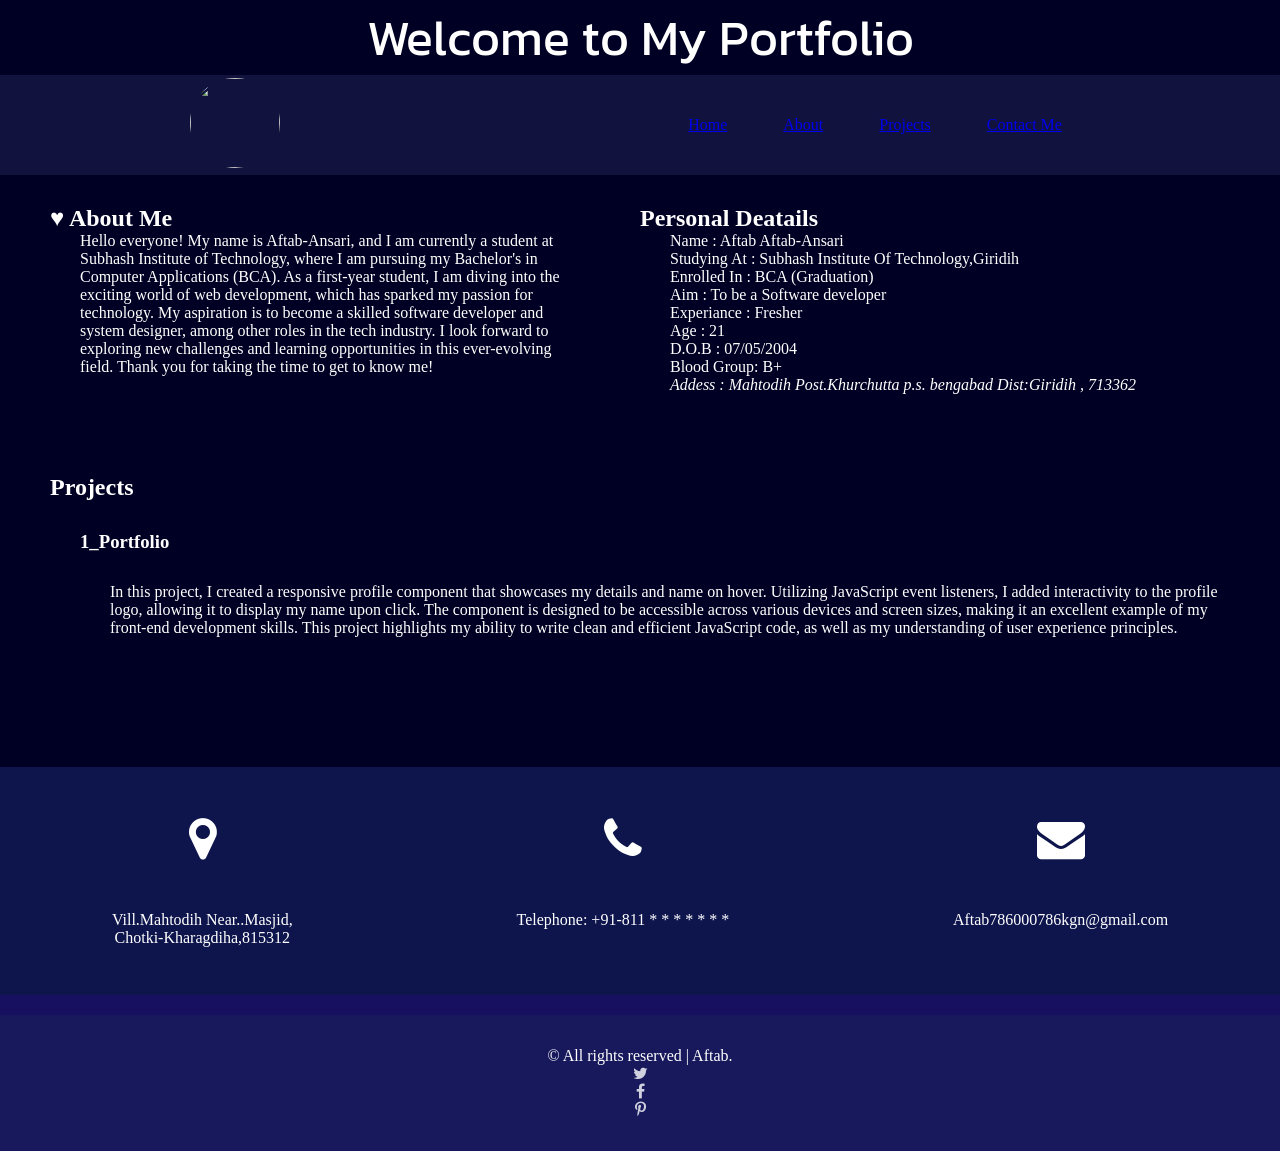
==== index.html @ cabd855c "Add files via upload" ====
<!DOCTYPE html>
<html lang="en">
<head>
    <meta charset="UTF-8">
    <meta name="viewport" content="width=device-width, initial-scale=1.0">
    <link rel="stylesheet" href="app.css">
    <link rel="preconnect" href="https://fonts.googleapis.com">
<link rel="preconnect" href="https://fonts.gstatic.com" crossorigin>
<link href="https://fonts.googleapis.com/css2?family=Kanit:ital,wght@0,100;0,200;0,300;0,400;0,500;0,600;0,700;0,800;0,900;1,100;1,200;1,300;1,400;1,500;1,600;1,700;1,800;1,900&family=Rubik+Wet+Paint&display=swap" rel="stylesheet">
<link rel="stylesheet" href="https://cdnjs.cloudflare.com/ajax/libs/font-awesome/4.7.0/css/font-awesome.min.css">
<link href="https://fonts.googleapis.com/css2?family=Inconsolata:wght@200..900&family=Kanit&family=Roboto+Serif:ital,opsz,wght@0,8..144,100..900;1,8..144,100..900&family=Rubik+Wet+Paint&family=Rubik:ital,wght@0,300..900;1,300..900&display=swap" rel="stylesheet">
    <title>Aftab - Developer Portfolio</title>
</head>
<body>
    <header>
        <h1 id="rubikwp-regular">Welcome to My Portfolio</h1>
    </header>
    <nav>
        <div class="Left" >
            <img id="profile_pic" src="icons\Aftab.jpeg" alt="" height="90px" width="90px" border-radius="50%">
        </div>
        <div id="myName" style="display:none;">
            Aftab Ansari
        </div>
        <div class="Right">
            <ul>
                <li><a href="#">Home</a></li>
                <li><a href="#about">About</a></li>
                <li><a href="#projects">Projects</a></li>
                <li><a href="#contact">Contact Me</a></li>
            </ul>
        </div>
    </nav>
    <main>
        <section id="about">
            <div class="left-about">
                <h2>&hearts; About Me</h2>
                <p>
                    Hello everyone! My name is Aftab-Ansari, and I am currently a student at Subhash Institute of Technology, where I am pursuing my Bachelor's in Computer Applications (BCA). As a first-year student, I am diving into the exciting world of web development, which has sparked my passion for technology. My aspiration is to become a skilled software developer and system designer, among other roles in the tech industry. I look forward to exploring new challenges and learning opportunities in this ever-evolving field. Thank you for taking the time to get to know me!
                </p>
            </div>
            <div class="right-about">
                <h2>Personal Deatails</h2>
                <ul>
                    <li>Name : Aftab Aftab-Ansari</li>
                    <li>Studying At : Subhash Institute Of Technology,Giridih<li>
                    <li>Enrolled In : BCA (Graduation)</li>
                    <li>Aim : To be a Software developer</li>
                    <li>Experiance : Fresher</li>
                    <li>Age : 21</li>
                    <li>D.O.B : 07/05/2004</li>
                    <li>Blood Group: B+</li>
                    <li><Address>
                        Addess : Mahtodih Post.Khurchutta p.s. bengabad Dist:Giridih , 713362
                    </Address></li>
                </ul>
            </div>
        </section>

        <section id="projects">
            <div>
                <h2>Projects</h2>
                <article>
                    <h3>1_Portfolio</h3>
                    <p>
                    In this project, I created a responsive profile component that showcases my details and name on hover. Utilizing JavaScript event listeners, I added interactivity to the profile logo, allowing it to display my name upon click. The component is designed to be accessible across various devices and screen sizes, making it an excellent example of my front-end development skills. This project highlights my ability to write clean and efficient JavaScript code, as well as my understanding of user experience principles.
                    </p>
                </article>
            </div>
        </section>
    </main>

    <!-- Footer Menu -->
    <footer id="footer">
        <div class="company-details">
            <div class="row">
                <div id="col1">
                    <span id="icon" class="fa fa-map-marker"></span>

                    <span>
                        Vill.Mahtodih Near..Masjid,
                        <br>Chotki-Kharagdiha,815312
                    </span>
                </div>

                <div id="col2">
                    <span id="icon" class="fa fa-phone"></span>

                    <span>
                        Telephone: +91-811 * * * * * * *
                    </span>
                </div>

                <div id="col3">
                    <span id="icon" class="fa fa-envelope"></span>
                    <span>
                        Aftab786000786kgn@gmail.com
                    </span>
                </div>
            </div>
        </div>
      
        <!-- Copyright Section -->
        <div class="copyright">
            <p>© All rights reserved | Aftab.</p>

            <ul class="contact">
                <li>
                    <a href="#" class="fa fa-twitter"></a>
                </li>

                <li>
                    <a href="#" class="fa fa-facebook"></a>
                </li>

                <li>
                    <a href="#" class="fa fa-pinterest-p"></a>
                </li>
            </ul>
        </div>
    </footer>


    <script src="app.js"></script>
</body>
</html>
---- app.css ----
* {
   padding: 0;
   margin: 0; 
}
body {
    background-color: rgb(0, 0, 36);
    color : white;
}
#rubikwp-regular {
    font-size: 50px;
    text-align: center;
    font-family: "Kanit", serif;
    font-weight: 400;
    font-style: normal;
  }
nav {
    display: flex;
    justify-content: space-around;
    align-items: center;
    height: 100px;
    background-color: rgb(18, 18, 62);
}
nav ul{
    display:flex;
    justify-content: center;   
}

nav ul li {
    list-style: none;
    margin: 0 23px;
    padding: 5px;
}

#profile_pic {
    border-radius: 50%;
    cursor: pointer;
}

#myName {
    font-family: "Rubik Wet Paint", serif;
    font-weight: 400;
    font-style: normal;
    font-size: 40px;
    animation: glow 1s ease-in-out infinite alternate;
}

#about  {
    display: flex;
    justify-content: center;
    padding: 30px 50px;
}

.left-about {
    flex: 1;
}

.left-about p {
    margin: 0 0 0 30px;
    width: 500px;
}

.right-about {
    flex: 1;

}

.right-about ul {
    list-style: none;
    margin-left: 30px;
}

#projects {
    display:flex;
    div {
        margin: 50px;
        article{
            padding: 30px 0 0 30px;
            p{
                padding: 30px 0 0 30px ;
            }
        }
    }
}

footer {
    display: flex;
    flex-direction: column;
    flex-wrap: nowrap;
}
/*Add the below CSS code to your style.css*/

.company-details{
    overflow: hidden;
    padding: 3em 0em;
    background: rgb(14, 21, 76);
    text-align: center;
    margin-top: 5em;
}

.row {
    display: flex;
    justify-content: space-around;
}


#footer #icon{
    display: block;
    margin-bottom: 1em;
    font-size: 3em;
}

.copyright
{
    overflow: hidden;
    padding: 2em 0em;
    border-top: 20px solid rgb(23, 16, 97);
    text-align: center;
    background: rgb(23, 25, 92);
}

.copyright a
{
    text-decoration: none;
    color: rgba(255, 255, 255, 0.8);
}




@media (max-width:950px) { 
    #about{
        display: block;
    }
    .left-about p {
        width: fit-content;
        
    }
}
@keyframes glow {
    from{text-shadow: 0 0 10px #ffffff, 0 0 20px #fed5d5, 0 0 30px #ff8282, 0 0 40px #f72929, 0 0 50px #f70808, 0 0 60px #e60073, 0 0 70px #b10404;}
}
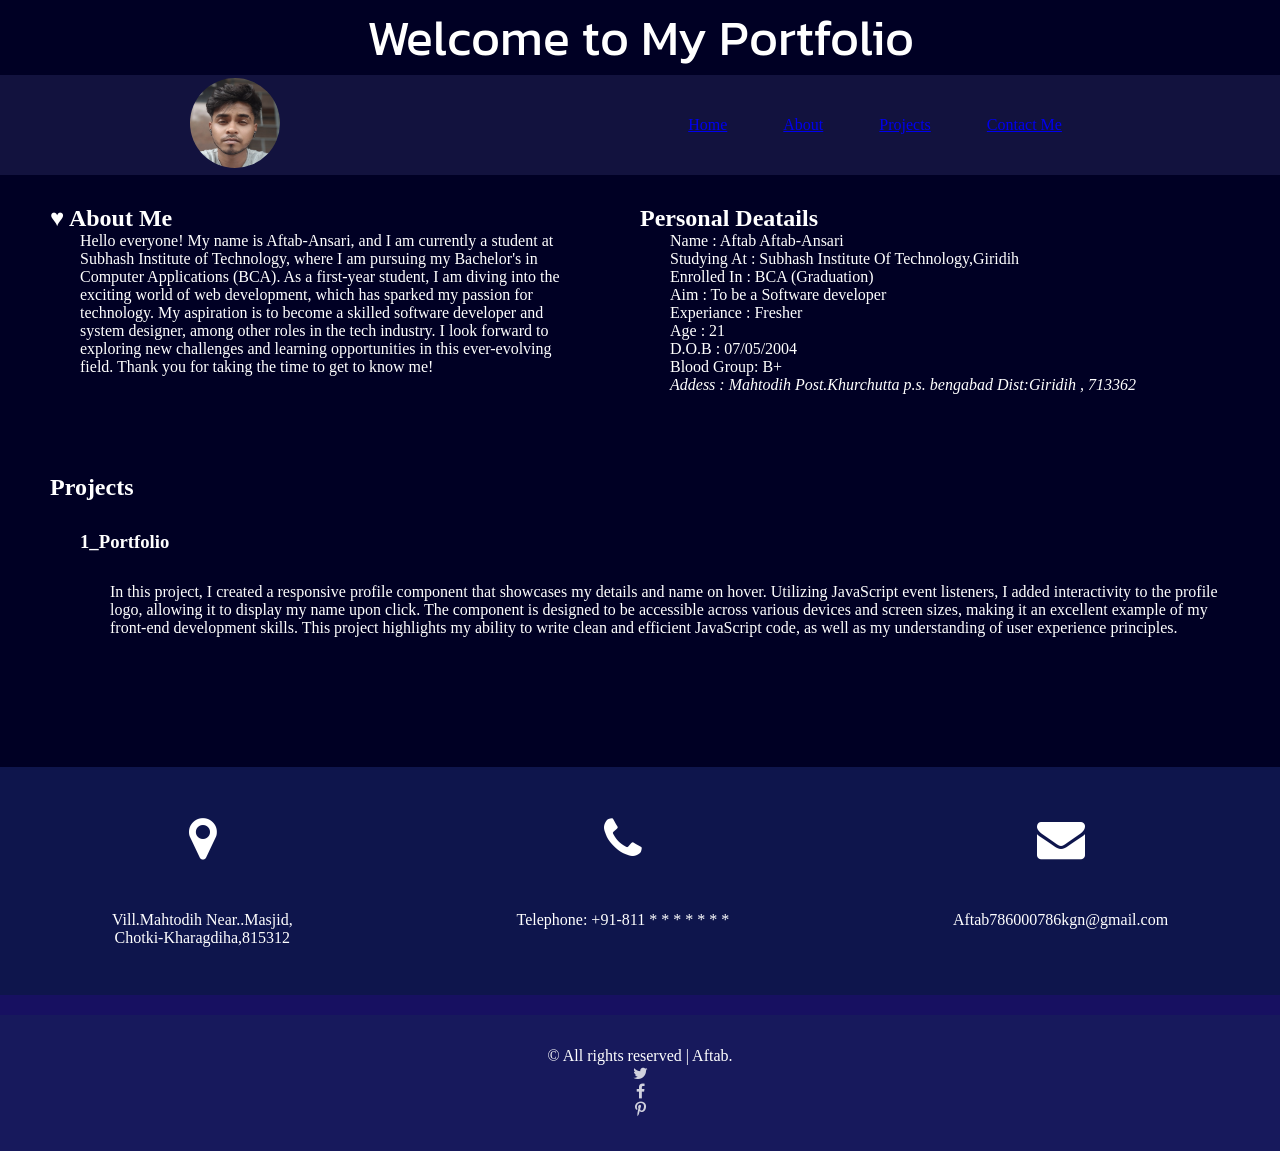
==== commit 4bf2147c: "Update index.html" ====
--- a/index.html
+++ b/index.html
@@ -17,7 +17,7 @@
     </header>
     <nav>
         <div class="Left" >
-            <img id="profile_pic" src="icons\Aftab.jpeg" alt="" height="90px" width="90px" border-radius="50%">
+            <img id="profile_pic" src="Aftab.jpeg" alt="" height="90px" width="90px" border-radius="50%">
         </div>
         <div id="myName" style="display:none;">
             Aftab Ansari
@@ -123,4 +123,4 @@
 
     <script src="app.js"></script>
 </body>
-</html>+</html>
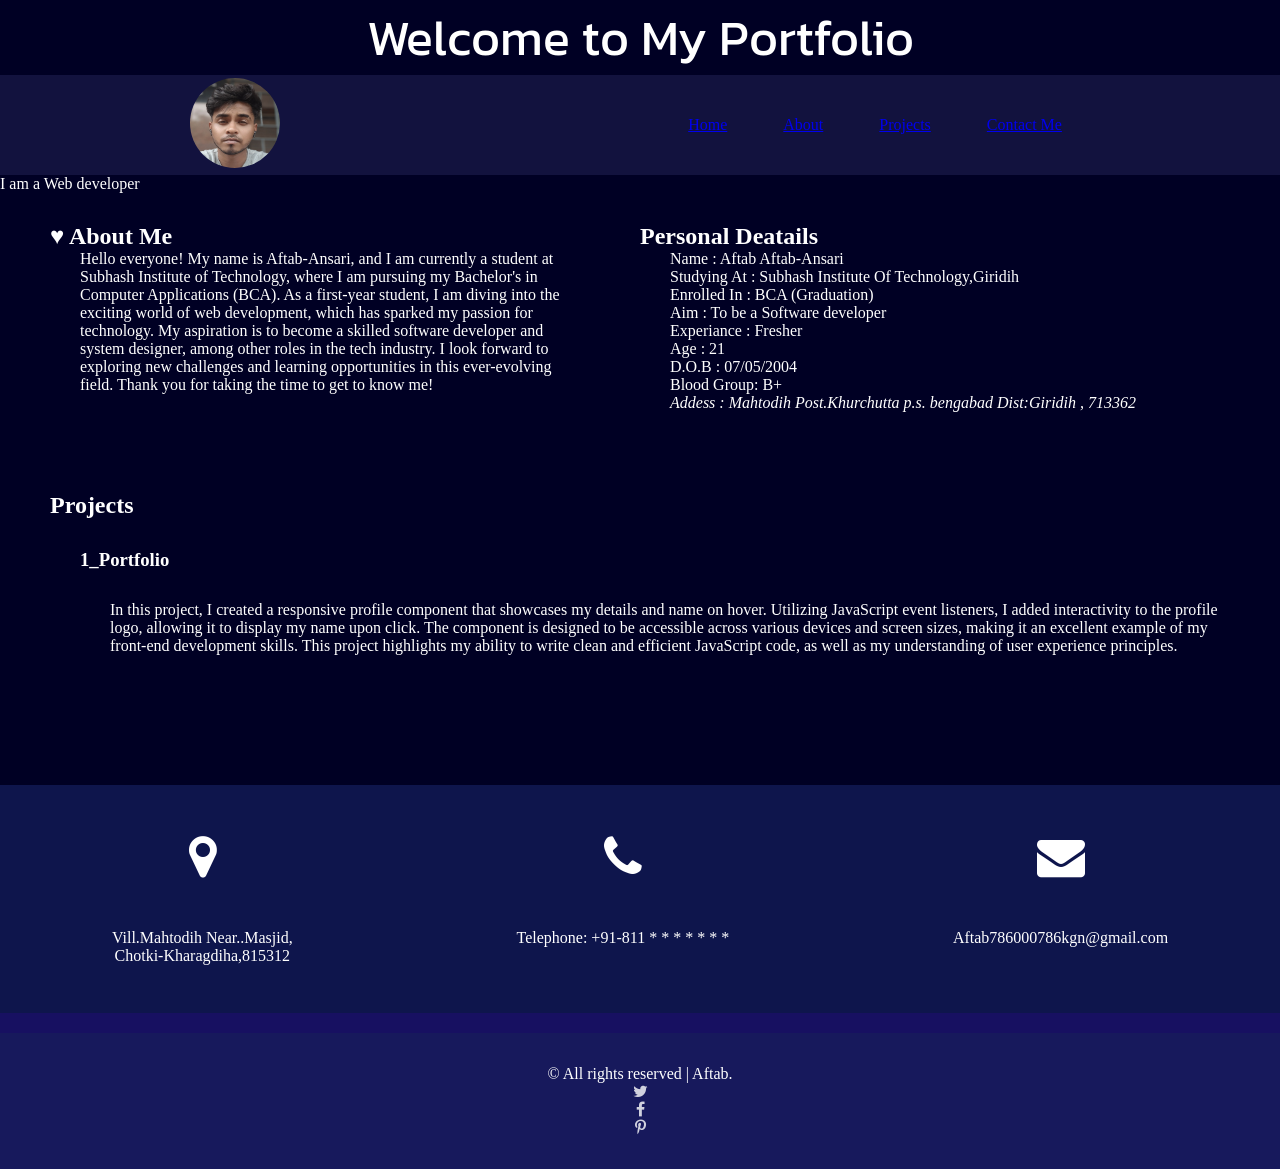
==== commit 0ac3f59f: "Update index.html Text toggle effect" ====
--- a/index.html
+++ b/index.html
@@ -32,6 +32,9 @@
         </div>
     </nav>
     <main>
+        <div class="intro">
+            I am <span id="toggleText" class="toggle-text">a Web developer</span>
+        </div>
         <section id="about">
             <div class="left-about">
                 <h2>&hearts; About Me</h2>
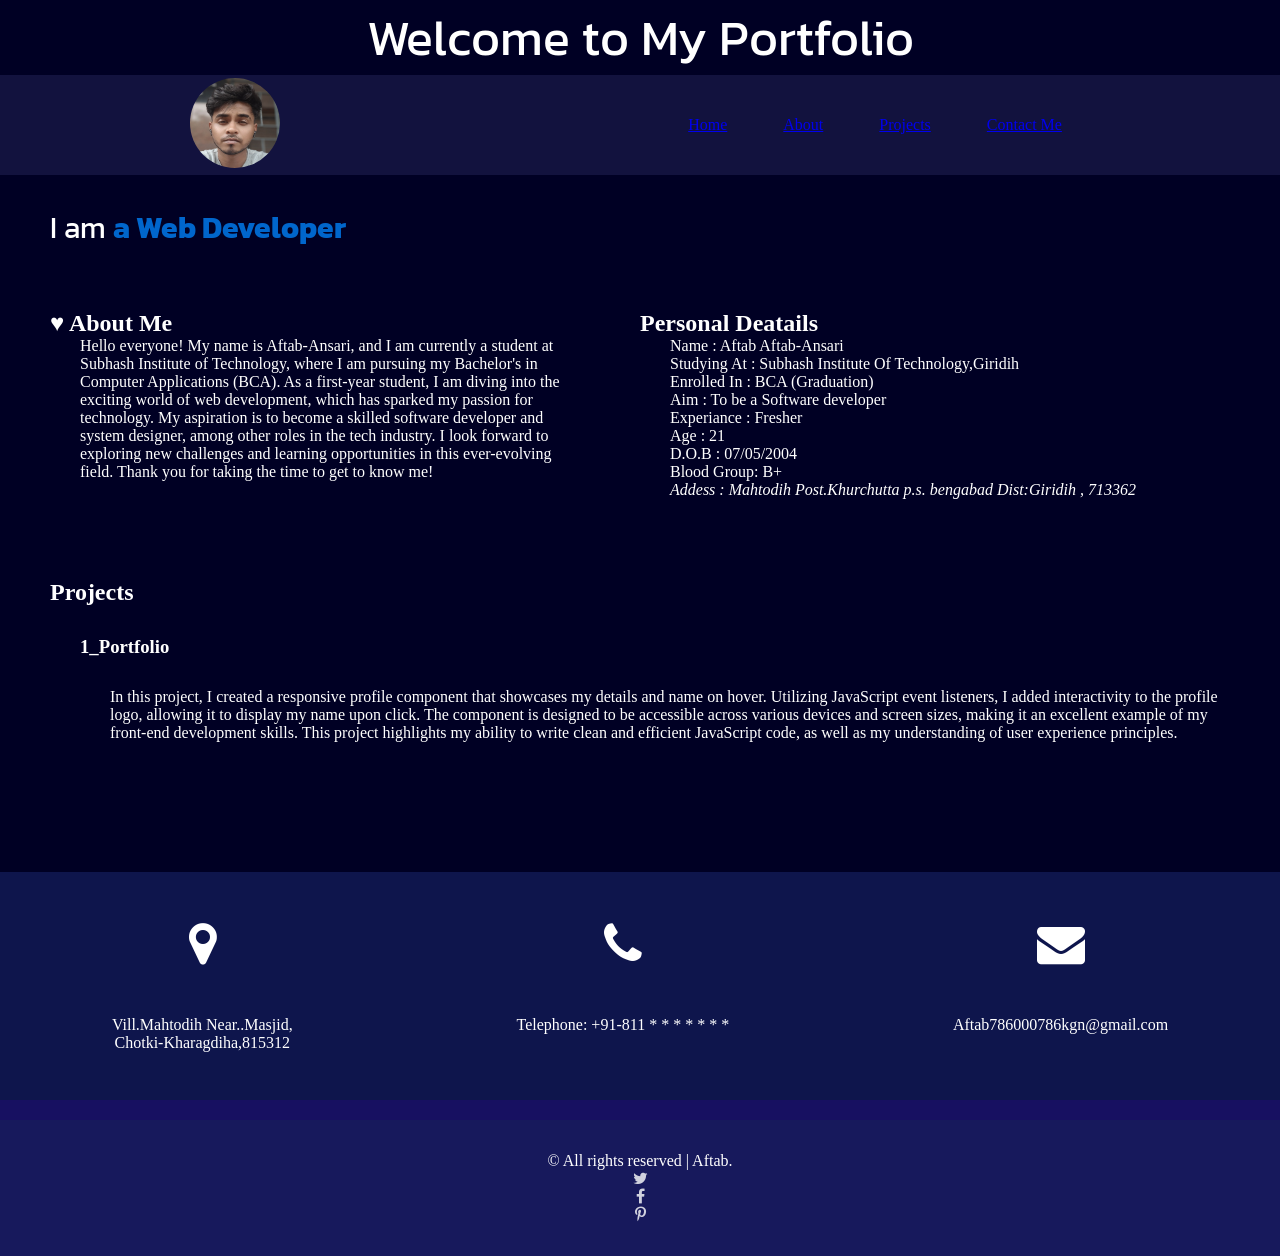
==== commit 7128d3f3: "Update index.html" ====
--- a/index.html
+++ b/index.html
@@ -33,7 +33,7 @@
     </nav>
     <main>
         <div class="intro">
-            I am <span id="toggleText" class="toggle-text">a Web developer</span>
+            I am <span id="toggleText" class="toggle-text">a Web Developer</span>
         </div>
         <section id="about">
             <div class="left-about">
--- a/app.css
+++ b/app.css
@@ -42,6 +42,23 @@
     font-style: normal;
     font-size: 40px;
     animation: glow 1s ease-in-out infinite alternate;
+}
+
+.intro {
+    margin: 30px 30px 30px 50px;
+    font-size: 30px;
+    font-family: "Kanit", serif;
+
+}
+.toggle-text {
+      font-weight: bold;
+      color: #0066cc;
+      opacity: 1;
+      transition: opacity 0.5s;
+      /* you can add more styles here */
+    }
+.fade {
+  opacity: 0;
 }
 
 #about  {
@@ -139,4 +156,4 @@
 @keyframes glow {
     from{text-shadow: 0 0 10px #ffffff, 0 0 20px #fed5d5, 0 0 30px #ff8282, 0 0 40px #f72929, 0 0 50px #f70808, 0 0 60px #e60073, 0 0 70px #b10404;}
 } 
-     +     
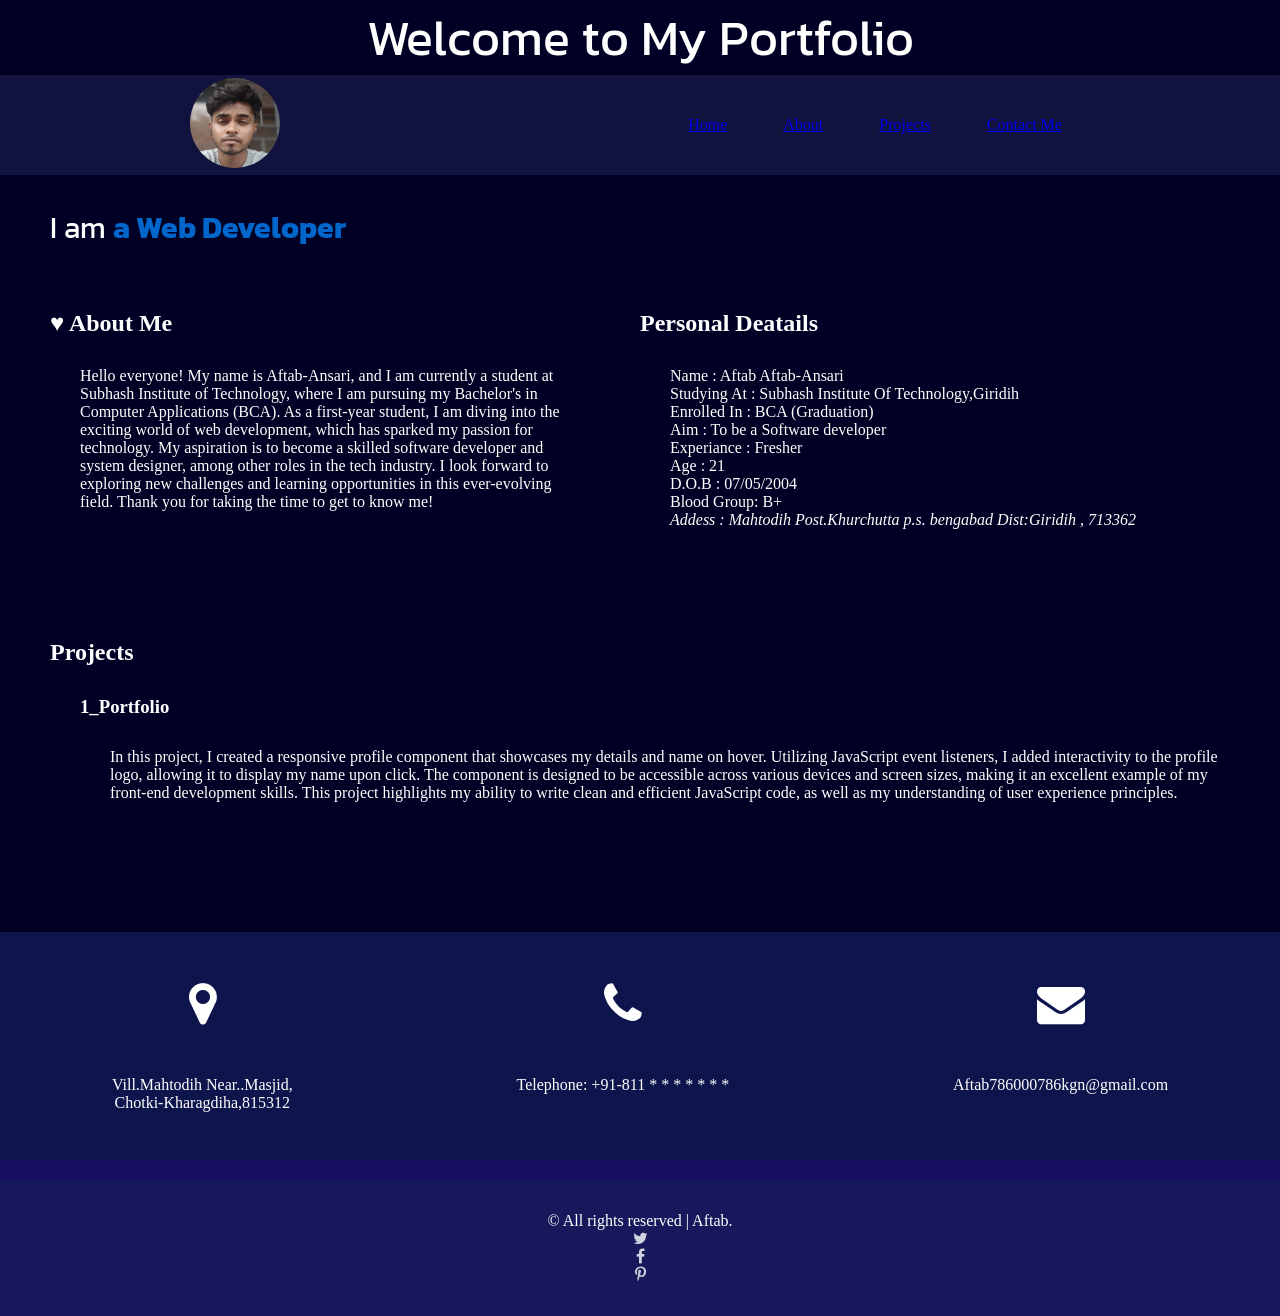
==== commit 46f49523: "Made site responsive for 500px, added dropdown nav toggle with X(close)" ====
--- a/index.html
+++ b/index.html
@@ -23,7 +23,8 @@
             Aftab Ansari
         </div>
         <div class="Right">
-            <ul>
+            <div class="menu-toggle" id="menu-toggle">☰ Menu</div>
+            <ul id="nav-link">
                 <li><a href="#">Home</a></li>
                 <li><a href="#about">About</a></li>
                 <li><a href="#projects">Projects</a></li>
--- a/app.css
+++ b/app.css
@@ -5,6 +5,7 @@
 body {
     background-color: rgb(0, 0, 36);
     color : white;
+    overflow-x : hidden;
 }
 #rubikwp-regular {
     font-size: 50px;
@@ -19,6 +20,14 @@
     align-items: center;
     height: 100px;
     background-color: rgb(18, 18, 62);
+    width: 100vw;
+    max-width : 100%;
+}
+
+.menu-toggle {
+    display:none;
+    cursor:pointer;
+    font-size:18px;
 }
 nav ul{
     display:flex;
@@ -72,7 +81,7 @@
 }
 
 .left-about p {
-    margin: 0 0 0 30px;
+    margin: 30px 0 30px 30px;
     width: 500px;
 }
 
@@ -83,7 +92,7 @@
 
 .right-about ul {
     list-style: none;
-    margin-left: 30px;
+    margin: 30px 0 30px 30px;
 }
 
 #projects {
@@ -156,4 +165,56 @@
 @keyframes glow {
     from{text-shadow: 0 0 10px #ffffff, 0 0 20px #fed5d5, 0 0 30px #ff8282, 0 0 40px #f72929, 0 0 50px #f70808, 0 0 60px #e60073, 0 0 70px #b10404;}
 } 
-     
+/* Mobile-first adjustments for screens 500px or less */
+@media (max-width: 500px) {
+  body {
+    font-size: 14px; /* slightly smaller text for readability */
+    padding: 10px;
+  }
+
+  .intro {
+    width: 100%;
+    margin: 0 auto;
+    padding: 10px;
+  }
+
+  nav ul {
+    display: none;
+    flex-direction: column; /* stack menu items vertically */
+    align-items: center;
+    background:rgb(29, 29, 104);
+    border-radius : 10px;
+  }
+
+  nav ul li a {
+    margin: 8px 0;
+    display: block;
+  }
+  .menu-toggle {
+    display:block;
+    color:#98a3c3;
+    padding:10px;
+    background:rgb(29, 29, 104);
+    border-radius : 10px;
+  }
+  /* Style specifically for "X" */
+  .menu-toggle.close{
+    background-color: transparent;
+    color:red;
+    font-weight:bold;
+    text-align : center;
+  }
+  nav ul.show {
+    display: flex; /* show menu when toggled */
+  }
+  .project {
+    width: 100%; /* make project cards full width */
+    margin-bottom: 15px;
+  }
+
+  h1, h2, h3 {
+    font-size: 1.2em; /* scale down headings */
+    text-align: center;
+  }
+}
+
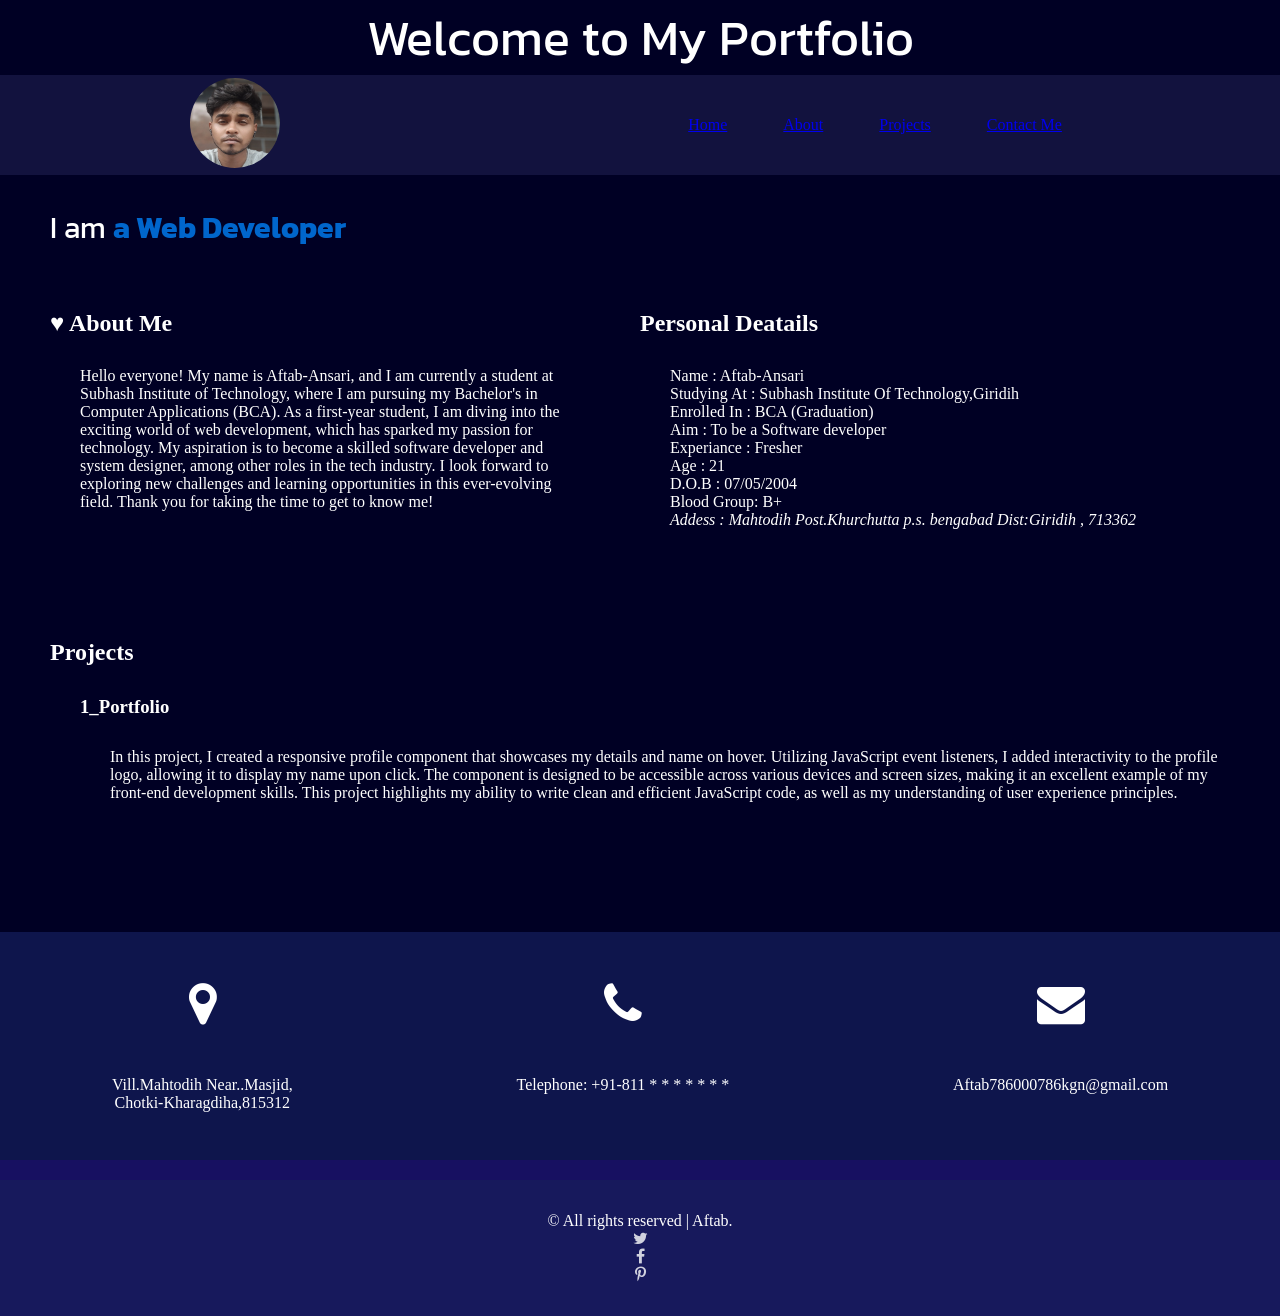
==== commit 340df501: "Fix HTML formatting and structure" ====
--- a/index.html
+++ b/index.html
@@ -46,7 +46,7 @@
             <div class="right-about">
                 <h2>Personal Deatails</h2>
                 <ul>
-                    <li>Name : Aftab Aftab-Ansari</li>
+                    <li>Name : Aftab-Ansari</li>
                     <li>Studying At : Subhash Institute Of Technology,Giridih<li>
                     <li>Enrolled In : BCA (Graduation)</li>
                     <li>Aim : To be a Software developer</li>
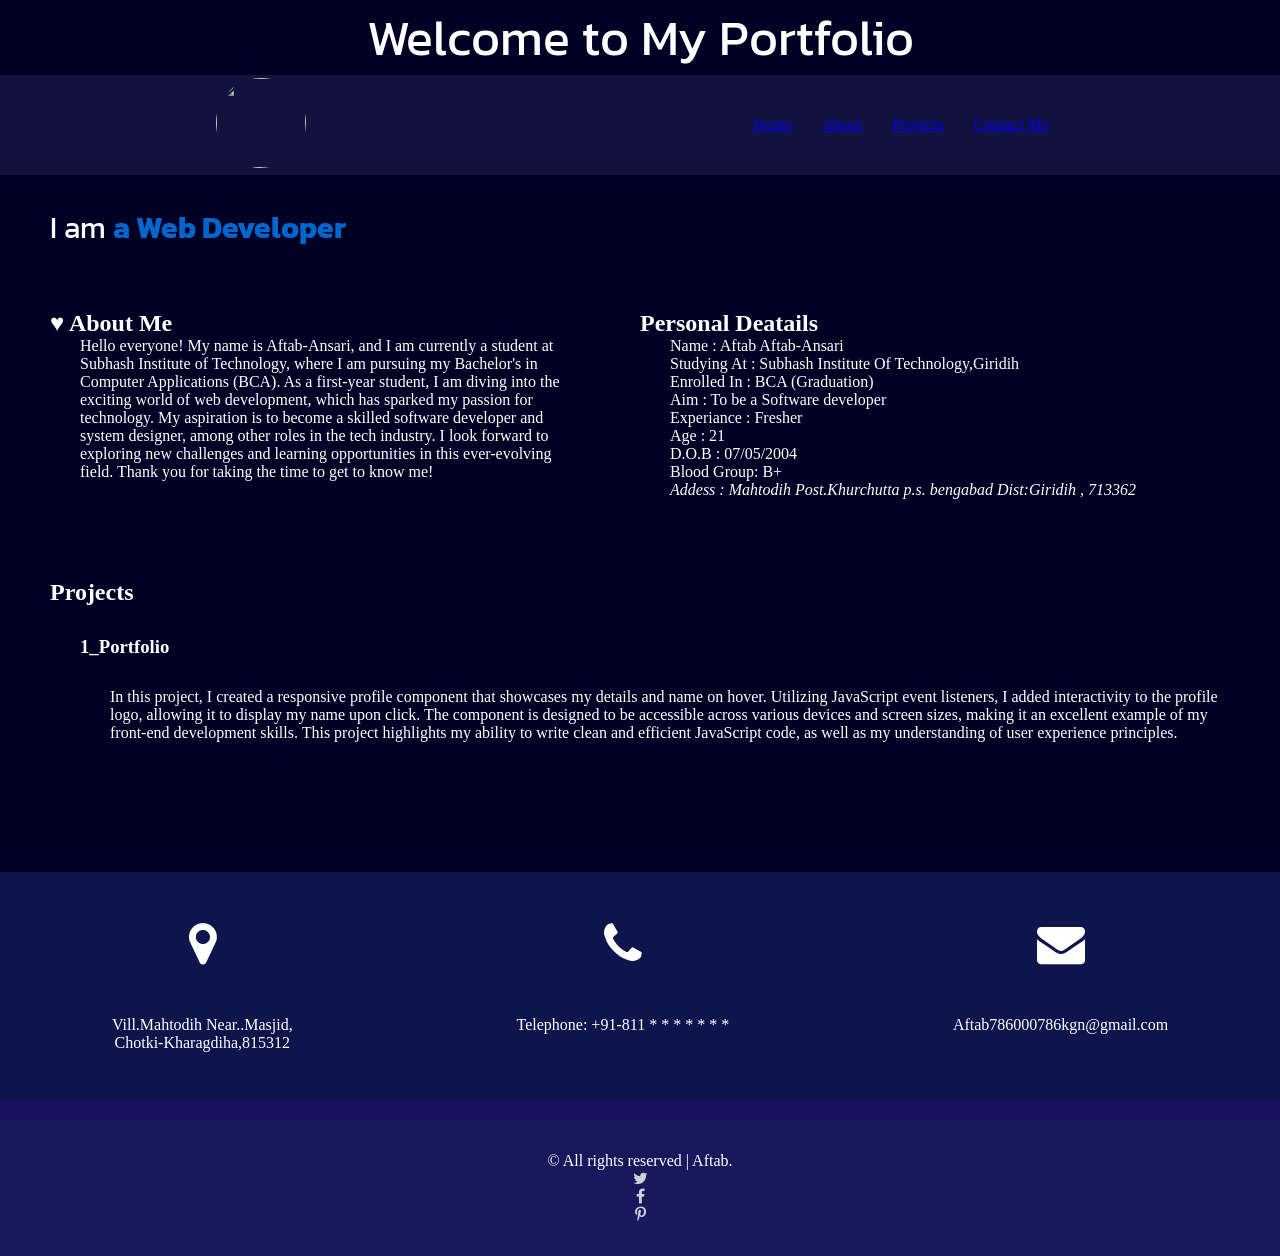
==== commit c2dbae9a: "Add files via upload" ====
--- a/index.html
+++ b/index.html
@@ -5,10 +5,10 @@
     <meta name="viewport" content="width=device-width, initial-scale=1.0">
     <link rel="stylesheet" href="app.css">
     <link rel="preconnect" href="https://fonts.googleapis.com">
-<link rel="preconnect" href="https://fonts.gstatic.com" crossorigin>
-<link href="https://fonts.googleapis.com/css2?family=Kanit:ital,wght@0,100;0,200;0,300;0,400;0,500;0,600;0,700;0,800;0,900;1,100;1,200;1,300;1,400;1,500;1,600;1,700;1,800;1,900&family=Rubik+Wet+Paint&display=swap" rel="stylesheet">
-<link rel="stylesheet" href="https://cdnjs.cloudflare.com/ajax/libs/font-awesome/4.7.0/css/font-awesome.min.css">
-<link href="https://fonts.googleapis.com/css2?family=Inconsolata:wght@200..900&family=Kanit&family=Roboto+Serif:ital,opsz,wght@0,8..144,100..900;1,8..144,100..900&family=Rubik+Wet+Paint&family=Rubik:ital,wght@0,300..900;1,300..900&display=swap" rel="stylesheet">
+    <link rel="preconnect" href="https://fonts.gstatic.com" crossorigin>
+    <link href="https://fonts.googleapis.com/css2?family=Kanit:ital,wght@0,100;0,200;0,300;0,400;0,500;0,600;0,700;0,800;0,900;1,100;1,200;1,300;1,400;1,500;1,600;1,700;1,800;1,900&family=Rubik+Wet+Paint&display=swap" rel="stylesheet">
+    <link rel="stylesheet" href="https://cdnjs.cloudflare.com/ajax/libs/font-awesome/4.7.0/css/font-awesome.min.css">
+    <link href="https://fonts.googleapis.com/css2?family=Inconsolata:wght@200..900&family=Kanit&family=Roboto+Serif:ital,opsz,wght@0,8..144,100..900;1,8..144,100..900&family=Rubik+Wet+Paint&family=Rubik:ital,wght@0,300..900;1,300..900&display=swap" rel="stylesheet">
     <title>Aftab - Developer Portfolio</title>
 </head>
 <body>
@@ -17,14 +17,13 @@
     </header>
     <nav>
         <div class="Left" >
-            <img id="profile_pic" src="Aftab.jpeg" alt="" height="90px" width="90px" border-radius="50%">
+            <img id="profile_pic" src="icons\Aftab.jpeg" alt="" height="90px" width="90px" border-radius="50%">
         </div>
         <div id="myName" style="display:none;">
             Aftab Ansari
         </div>
         <div class="Right">
-            <div class="menu-toggle" id="menu-toggle">☰ Menu</div>
-            <ul id="nav-link">
+            <ul>
                 <li><a href="#">Home</a></li>
                 <li><a href="#about">About</a></li>
                 <li><a href="#projects">Projects</a></li>
@@ -39,6 +38,7 @@
         <section id="about">
             <div class="left-about">
                 <h2>&hearts; About Me</h2>
+                
                 <p>
                     Hello everyone! My name is Aftab-Ansari, and I am currently a student at Subhash Institute of Technology, where I am pursuing my Bachelor's in Computer Applications (BCA). As a first-year student, I am diving into the exciting world of web development, which has sparked my passion for technology. My aspiration is to become a skilled software developer and system designer, among other roles in the tech industry. I look forward to exploring new challenges and learning opportunities in this ever-evolving field. Thank you for taking the time to get to know me!
                 </p>
@@ -46,7 +46,7 @@
             <div class="right-about">
                 <h2>Personal Deatails</h2>
                 <ul>
-                    <li>Name : Aftab-Ansari</li>
+                    <li>Name : Aftab Aftab-Ansari</li>
                     <li>Studying At : Subhash Institute Of Technology,Giridih<li>
                     <li>Enrolled In : BCA (Graduation)</li>
                     <li>Aim : To be a Software developer</li>
@@ -127,4 +127,4 @@
 
     <script src="app.js"></script>
 </body>
-</html>
+</html>
--- a/app.css
+++ b/app.css
@@ -5,7 +5,6 @@
 body {
     background-color: rgb(0, 0, 36);
     color : white;
-    overflow-x : hidden;
 }
 #rubikwp-regular {
     font-size: 50px;
@@ -20,14 +19,6 @@
     align-items: center;
     height: 100px;
     background-color: rgb(18, 18, 62);
-    width: 100vw;
-    max-width : 100%;
-}
-
-.menu-toggle {
-    display:none;
-    cursor:pointer;
-    font-size:18px;
 }
 nav ul{
     display:flex;
@@ -36,7 +27,7 @@
 
 nav ul li {
     list-style: none;
-    margin: 0 23px;
+    margin: 0 10px;
     padding: 5px;
 }
 
@@ -69,7 +60,6 @@
 .fade {
   opacity: 0;
 }
-
 #about  {
     display: flex;
     justify-content: center;
@@ -81,7 +71,7 @@
 }
 
 .left-about p {
-    margin: 30px 0 30px 30px;
+    margin: 0 0 0 30px;
     width: 500px;
 }
 
@@ -92,7 +82,7 @@
 
 .right-about ul {
     list-style: none;
-    margin: 30px 0 30px 30px;
+    margin-left: 30px;
 }
 
 #projects {
@@ -165,56 +155,4 @@
 @keyframes glow {
     from{text-shadow: 0 0 10px #ffffff, 0 0 20px #fed5d5, 0 0 30px #ff8282, 0 0 40px #f72929, 0 0 50px #f70808, 0 0 60px #e60073, 0 0 70px #b10404;}
 } 
-/* Mobile-first adjustments for screens 500px or less */
-@media (max-width: 500px) {
-  body {
-    font-size: 14px; /* slightly smaller text for readability */
-    padding: 10px;
-  }
-
-  .intro {
-    width: 100%;
-    margin: 0 auto;
-    padding: 10px;
-  }
-
-  nav ul {
-    display: none;
-    flex-direction: column; /* stack menu items vertically */
-    align-items: center;
-    background:rgb(29, 29, 104);
-    border-radius : 10px;
-  }
-
-  nav ul li a {
-    margin: 8px 0;
-    display: block;
-  }
-  .menu-toggle {
-    display:block;
-    color:#98a3c3;
-    padding:10px;
-    background:rgb(29, 29, 104);
-    border-radius : 10px;
-  }
-  /* Style specifically for "X" */
-  .menu-toggle.close{
-    background-color: transparent;
-    color:red;
-    font-weight:bold;
-    text-align : center;
-  }
-  nav ul.show {
-    display: flex; /* show menu when toggled */
-  }
-  .project {
-    width: 100%; /* make project cards full width */
-    margin-bottom: 15px;
-  }
-
-  h1, h2, h3 {
-    font-size: 1.2em; /* scale down headings */
-    text-align: center;
-  }
-}
-
+     
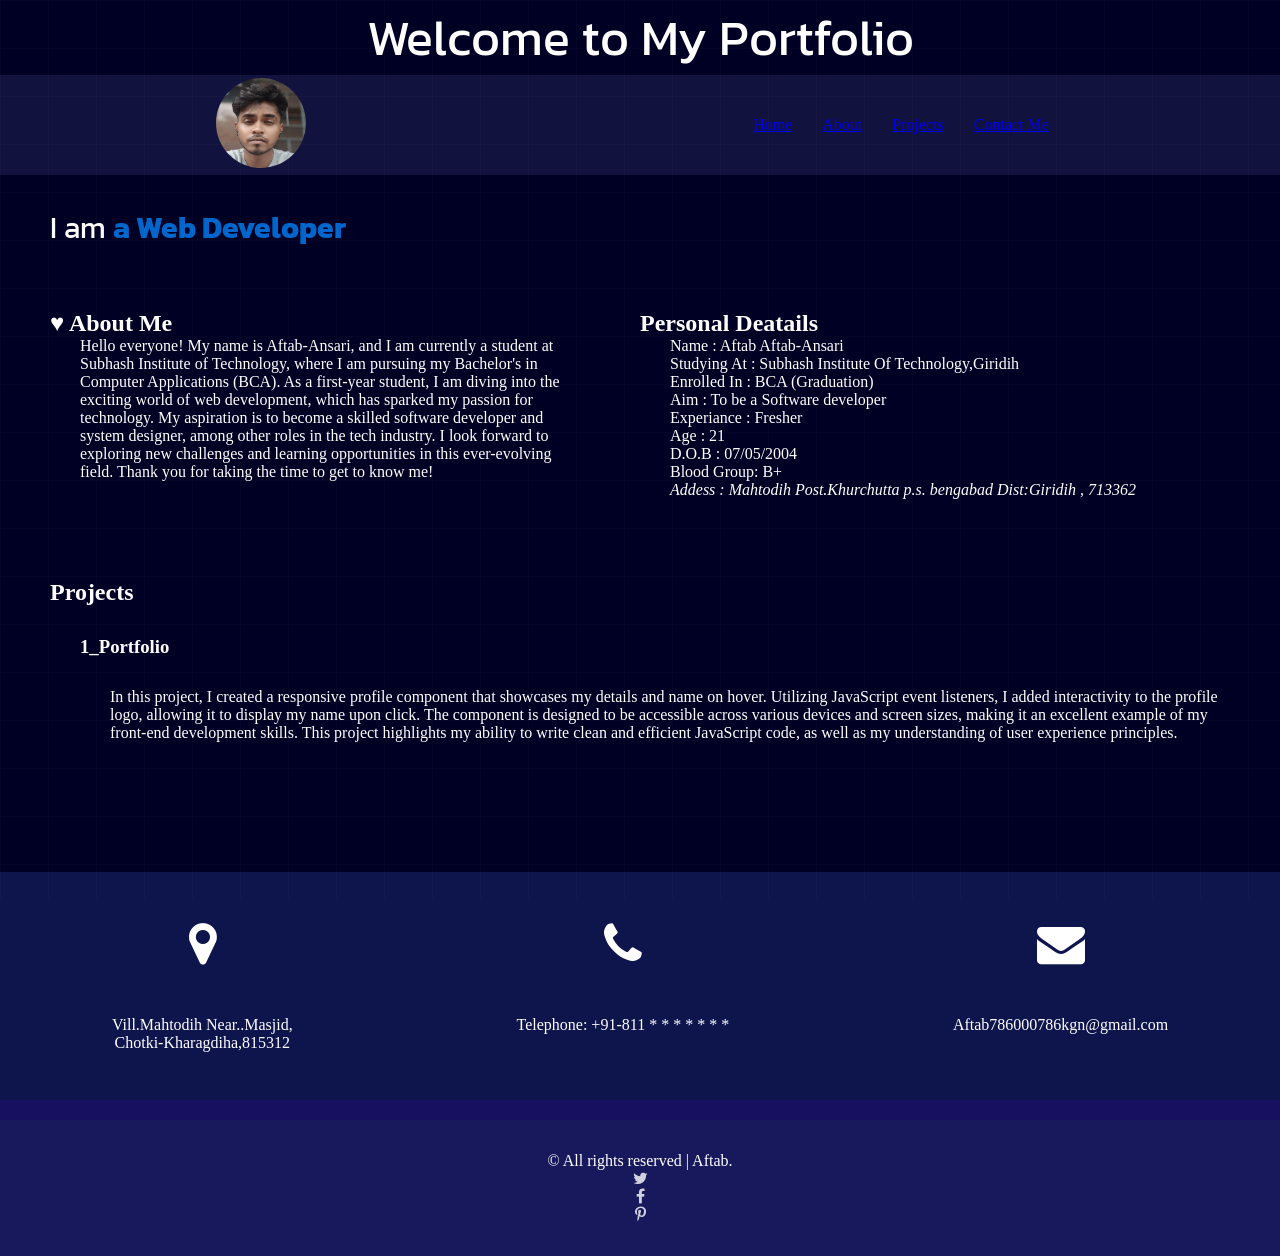
==== commit 6cf32a6f: "feat: add ambient glow cursor effect and grid" ====
--- a/index.html
+++ b/index.html
@@ -12,6 +12,9 @@
     <title>Aftab - Developer Portfolio</title>
 </head>
 <body>
+    <!-- Ambient Light Effects -->
+    <div class="ambient-glow"></div>
+    <div class="grid-pattern"></div>
     <header>
         <h1 id="rubikwp-regular">Welcome to My Portfolio</h1>
     </header>
--- a/app.css
+++ b/app.css
@@ -1,18 +1,40 @@
 * {
-   padding: 0;
-   margin: 0; 
+    padding: 0;
+    margin: 0;
 }
+
 body {
     background-color: rgb(0, 0, 36);
-    color : white;
+    color: white;
 }
+
 #rubikwp-regular {
     font-size: 50px;
     text-align: center;
     font-family: "Kanit", serif;
     font-weight: 400;
     font-style: normal;
-  }
+}
+
+/* Ambient Background Glow */
+.ambient-glow {
+  
+  position: fixed;
+  inset: 0; /* covers entire viewport */
+  pointer-events: none;
+  z-index: 0;
+}
+
+
+.grid-pattern {
+    position: fixed;
+    inset: 0;
+    background-image: linear-gradient(to right, rgba(255, 255, 255, 0.02) 1px, transparent 1px), linear-gradient(to bottom, rgba(255, 255, 255, 0.02) 1px, transparent 1px);
+    background-size: 48px 48px;
+    pointer-events: none;
+    z-index: 0;
+}
+
 nav {
     display: flex;
     justify-content: space-around;
@@ -20,9 +42,10 @@
     height: 100px;
     background-color: rgb(18, 18, 62);
 }
-nav ul{
-    display:flex;
-    justify-content: center;   
+
+nav ul {
+    display: flex;
+    justify-content: center;
 }
 
 nav ul li {
@@ -50,17 +73,20 @@
     font-family: "Kanit", serif;
 
 }
+
 .toggle-text {
-      font-weight: bold;
-      color: #0066cc;
-      opacity: 1;
-      transition: opacity 0.5s;
-      /* you can add more styles here */
-    }
+    font-weight: bold;
+    color: #0066cc;
+    opacity: 1;
+    transition: opacity 0.5s;
+    /* you can add more styles here */
+}
+
 .fade {
-  opacity: 0;
+    opacity: 0;
 }
-#about  {
+
+#about {
     display: flex;
     justify-content: center;
     padding: 30px 50px;
@@ -86,13 +112,16 @@
 }
 
 #projects {
-    display:flex;
+    display: flex;
+
     div {
         margin: 50px;
-        article{
+
+        article {
             padding: 30px 0 0 30px;
-            p{
-                padding: 30px 0 0 30px ;
+
+            p {
+                padding: 30px 0 0 30px;
             }
         }
     }
@@ -103,9 +132,10 @@
     flex-direction: column;
     flex-wrap: nowrap;
 }
+
 /*Add the below CSS code to your style.css*/
 
-.company-details{
+.company-details {
     overflow: hidden;
     padding: 3em 0em;
     background: rgb(14, 21, 76);
@@ -119,14 +149,13 @@
 }
 
 
-#footer #icon{
+#footer #icon {
     display: block;
     margin-bottom: 1em;
     font-size: 3em;
 }
 
-.copyright
-{
+.copyright {
     overflow: hidden;
     padding: 2em 0em;
     border-top: 20px solid rgb(23, 16, 97);
@@ -134,8 +163,7 @@
     background: rgb(23, 25, 92);
 }
 
-.copyright a
-{
+.copyright a {
     text-decoration: none;
     color: rgba(255, 255, 255, 0.8);
 }
@@ -143,16 +171,19 @@
 
 
 
-@media (max-width:950px) { 
-    #about{
+@media (max-width:950px) {
+    #about {
         display: block;
     }
+
     .left-about p {
         width: fit-content;
-        
+
     }
 }
+
 @keyframes glow {
-    from{text-shadow: 0 0 10px #ffffff, 0 0 20px #fed5d5, 0 0 30px #ff8282, 0 0 40px #f72929, 0 0 50px #f70808, 0 0 60px #e60073, 0 0 70px #b10404;}
-} 
-     +    from {
+        text-shadow: 0 0 10px #ffffff, 0 0 20px #fed5d5, 0 0 30px #ff8282, 0 0 40px #f72929, 0 0 50px #f70808, 0 0 60px #e60073, 0 0 70px #b10404;
+    }
+}
